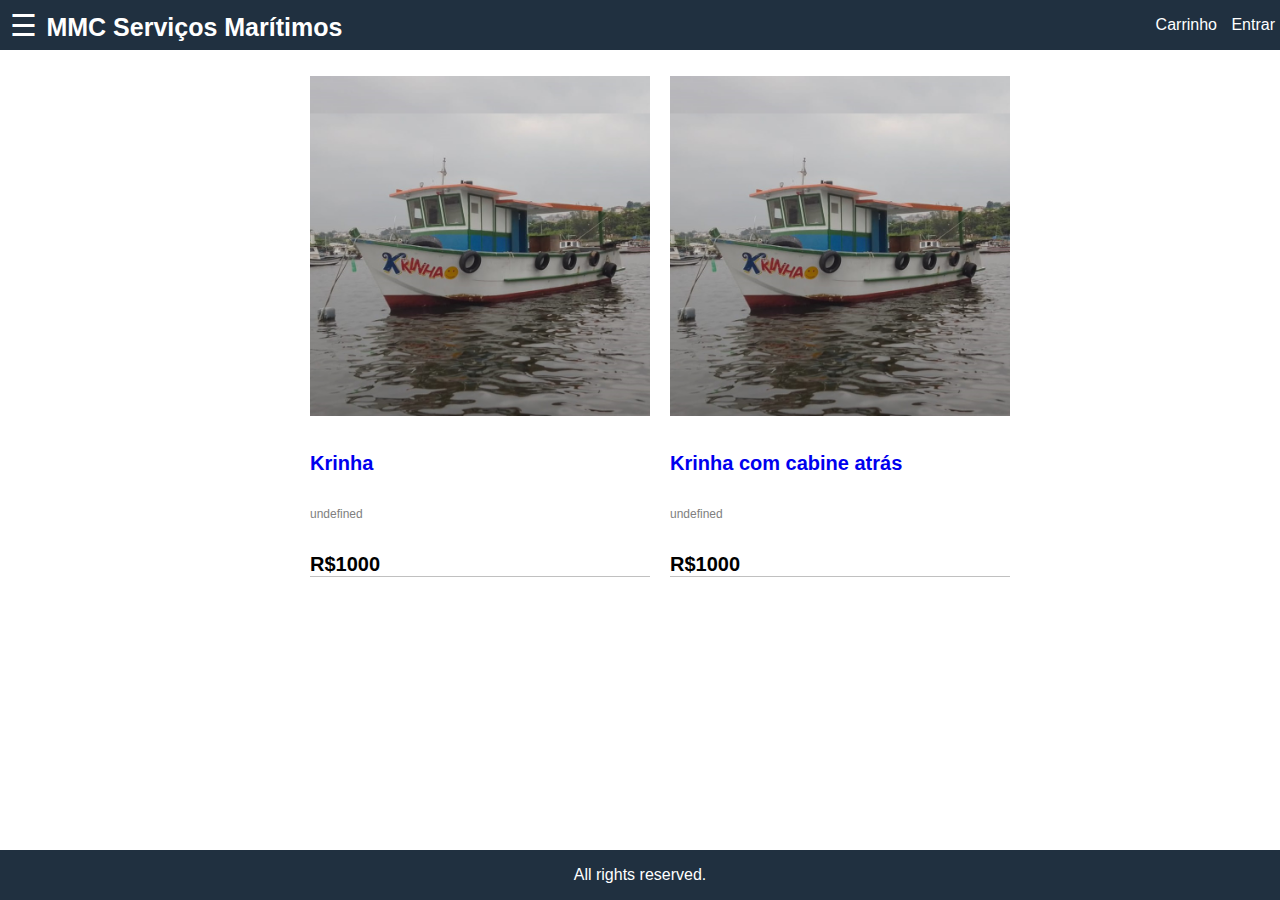
==== index.html @ 479189b3 "title fix" ====
<!DOCTYPE html>
<html lang="pt-BR">
<head>
    <meta charset="UTF-8">
    <meta http-equiv="X-UA-Compatible" content="IE=edge">
    <meta name="viewport" content="width=device-width, initial-scale=1.0">
    <link rel="stylesheet" href="App.css">
    <link rel="stylesheet" href="index.css">
    
    <title>MMC Serviços Marítimos</title>
</head>
<body>
    <script>
        function openMenu() {
        document.querySelector(".sidebar").classList.add("sidebar-open");
      }
    
      function closeMenu(){
        document.querySelector(".sidebar").classList.remove("sidebar-open");
      }
    </script>
    <div class="grid-container">
        <header class="header">
            <div class="brand">
                <button  onclick="openMenu()" class="brand-button">
                    &#9776; 
                </button>
                <a href="index.html">MMC Serviços Marítimos</a>
                
            </div>
    
            <div class="header-links">
                <a href="#">Carrinho</a>
                <a class='spacement-header-links' href="#">Entrar</a>
            </div>
        </header>
        <aside class="sidebar">
            <h3 class="h3-sidebar">Categorias</h3>
            <button class="sidebar-close-button" onclick="closeMenu()">x</button>
            <ul>
                <li>
                    <a href="index.html">Barcos Simples</a>
                </li>
    
                <li>
                    <a href="luxuryBoats.html">Barcos Premmium</a>
                </li>
            </ul>
        </aside>
        <main class="main">
            <div class="content">
         
            
            <ul class="products">
                            
        
                <li>
                  <div class="product">
                  <a href="product1.html">
                  <img class="product-image" src="images/krinha.jpeg" alt="product" />
                  </a>
                      
                      <div class="product-name">
                          <a href="product1.html">Krinha</a>
                          
                      </div>
                      <div class="product-brand">undefined</div>
                      <div class="product-price">R$1000</div>
                  </div>
              </li>
            
              <li>
                <div class="product">
                <a href="product2.html">
                <img class="product-image" src="images/krinha.jpeg" alt="product" />
                </a>
                    
                    <div class="product-name">
                        <a href="product2.html">Krinha com cabine atrás</a>
                        
                    </div>
                    <div class="product-brand">undefined</div>
                    <div class="product-price">R$1000</div>
                </div>
            </li>
        
               
          </ul>
                
            </div>
            
        </main>
        <footer class="footer">
            All rights reserved.
        </footer>
    </div>
</body>
</html>
---- App.css ----
.App {
  text-align: center;
}

.App-logo {
  height: 40vmin;
  pointer-events: none;
}

@media (prefers-reduced-motion: no-preference) {
  .App-logo {
    animation: App-logo-spin infinite 20s linear;
  }
}


.h1-warning {
  display: flex;
  flex-direction: column;
  align-items: center;
  justify-content: center;
}

.App-header {
  background-color: #282c34;
  min-height: 100vh;
  display: flex;
  flex-direction: column;
  align-items: center;
  justify-content: center;
  font-size: calc(10px + 2vmin);
  color: white;
}

.App-link {
  color: #61dafb;
}

@keyframes App-logo-spin {
  from {
    transform: rotate(0deg);
  }
  to {
    transform: rotate(360deg);
  }
}
---- index.css ----
html {
  font-size: 62.5%;
  box-sizing: border-box;

}

body {
  font: 1.6rem Helvetica;
  height: 100vh;
  margin: 0;
}

#root{
  height: 100%;
}

.grid-container {
  display: grid;
  grid-template-areas: 
  "header"
  "main"
  "footer";
  grid-template-columns: 1fr;
  grid-template-rows: 5rem 1fr 5rem;
  height: 100%;
}

.header {
  grid-area: header;
  background-color: #203040;
  color: #fff;
  display: flex;
  justify-content: space-between;
  align-items: center;
  padding: 0.5rem;
}

.brand a{
  color: white;
  font-size: 2.5rem;
  font-weight: bold;
  text-decoration: none;
}

@media screen and (max-width: 500px) {
  .brand a {
    font-size: 1.5rem;
  }
  .header-links a{
    font-size: 1rem;
  }
  .details-image img{
    width: 40rem;
  }
  } 

.header-links a{
  color: #fff;
  text-decoration: none;
}

.header-links a:hover {
  color: #ff8000;
}

.spacement-header-links{
  padding-left: 1rem;
}

.main {
  grid-area: main;
}

.footer {
  grid-area: footer;
  background-color: #203040;
  color: #fff;
  display: flex;
  justify-content: center;
  align-items: center;
}

/* Home Screen */

a {
  text-decoration: none;
}

a:hover{
  color: #ff8000;
}

.products {
  display: flex;
  justify-content: center;
  align-items: center;
  flex-wrap: wrap;

}

.products li {
  list-style-type: none;
  padding: 0;
  flex: 0 1 34rem;
  margin: 1rem;
  height: 50rem;
  border-bottom: .1rem #c0c0c0 solid;
}

.product {
  display: flex;
  flex-direction: column;
  justify-content: space-between;
  height: 100%;

}

.product-name {
  font-size: 2rem;
  font-weight: bold;
}

.product-brand {
  font-size: 1.2rem;
  color: #808080;
}

.product-price {
  font-size: 2rem;
  font-weight: bold;
}

.product-image{
max-width: 34rem;
max-height: 34rem;   
}

.product-rating {
  margin-bottom: 1rem;
}

.brand-button {
  font-size: 3rem;
  padding: 0.5rem;
  background: none;
  border: none;
  color: white;
  cursor: pointer;
}


.sidebar {
  background-color: #f0f0f0;
  position:fixed;
  transform: translateX(-30rem);
  width: 30rem;
  height: 100%;
  /* Trasition for the sidebar opening */
  -webkit-transform: translate3d(-100%, 0px, 0px);
  transform: translate3d(-100%, 0px, 0px);
  visibility: visible;
  transition: all 0.5s ease 0s;
  -webkit-transition: all 0.5s ease 0s;
  
}

.h3-sidebar{
  padding-left: 2rem;
}

.sidebar-open {
  transform: translateX(0);
}

.sidebar-close-button {
  border-radius: 6.0%;
  border: .2rem #000 solid;
  width: 3rem;
  height: 3rem;
  padding: .5rem;
  font-size: 2rem;
  padding-top: 0;
  align-items: center;
  cursor: pointer;
  position: absolute;
  right: .5rem;
  top: 1.5rem;
  transition:filter 0.2s;
  /*transition for the sidebar closing */
  -webkit-transform: translate3d(0px, 0px, 0px);
  transform: translate3d(0px, 0px, 0px);
  visibility: visible;
}
.sidebar-close-button:hover {
  filter: brightness(90%);
  background-color: red;
  color: white;
  border: 0.2rem rgb(177, 2, 2) solid; 
}

.sidebar li{
  list-style-type: none;
}
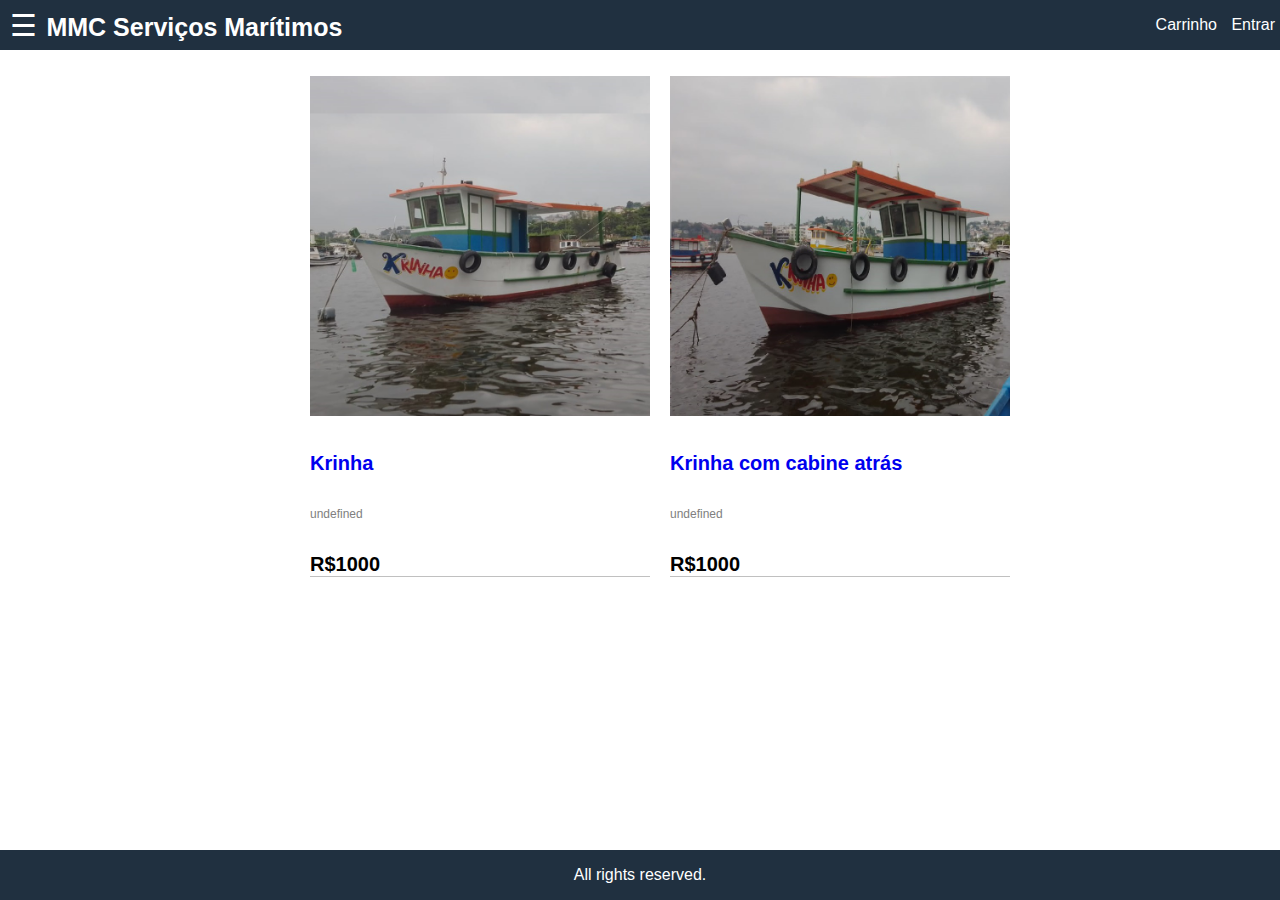
==== commit cd6ee530: "image alteration" ====
--- a/index.html
+++ b/index.html
@@ -57,7 +57,7 @@
                 <li>
                   <div class="product">
                   <a href="product1.html">
-                  <img class="product-image" src="images/krinha.jpeg" alt="product" />
+                  <img class="product-image" src="images/krinha.jpeg" alt="Barco" />
                   </a>
                       
                       <div class="product-name">
@@ -72,7 +72,7 @@
               <li>
                 <div class="product">
                 <a href="product2.html">
-                <img class="product-image" src="images/krinha.jpeg" alt="product" />
+                <img class="product-image" src="images/krinha2.jpeg" alt="Barco" />
                 </a>
                     
                     <div class="product-name">
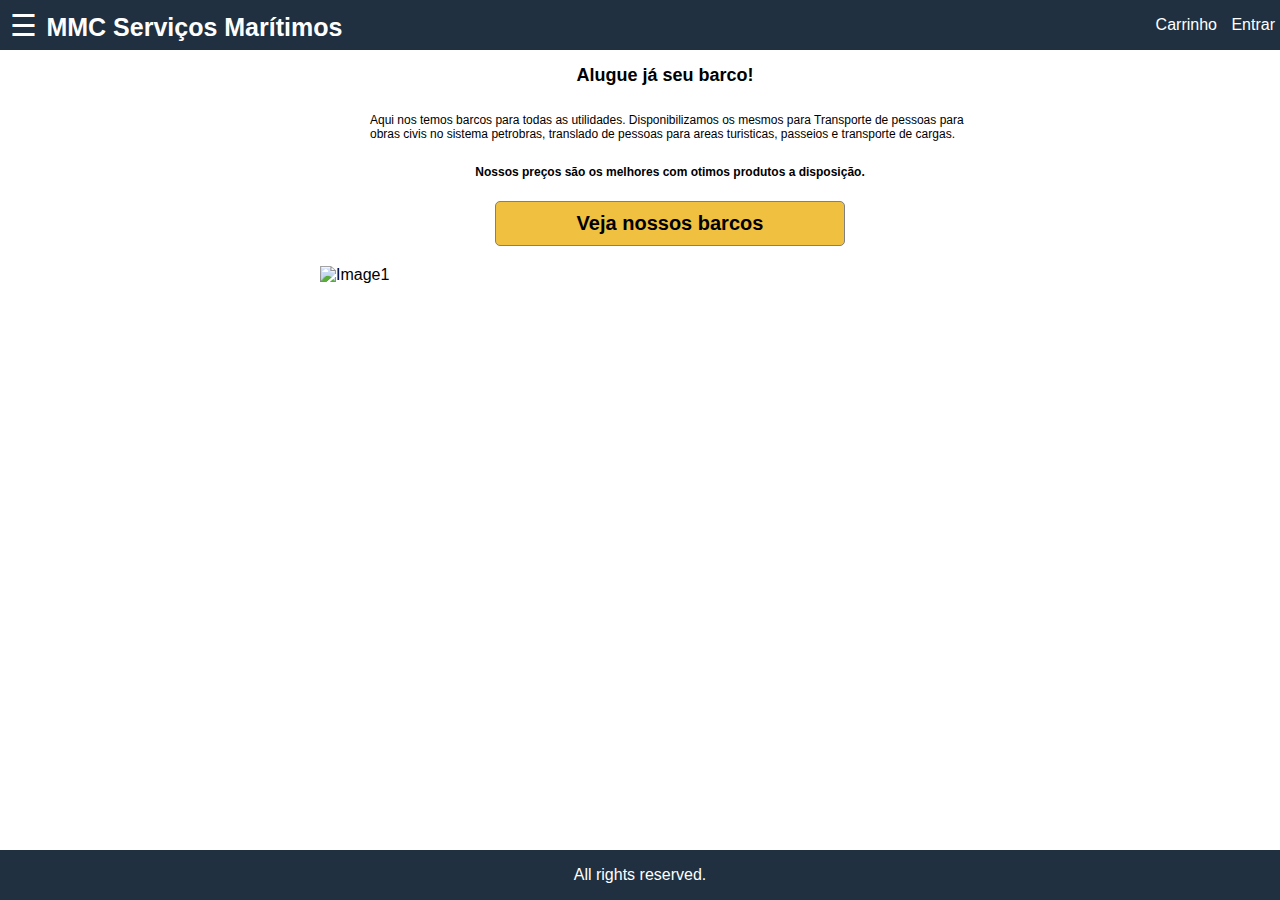
==== commit 0391012d: "more general changes" ====
--- a/index.html
+++ b/index.html
@@ -6,6 +6,8 @@
     <meta name="viewport" content="width=device-width, initial-scale=1.0">
     <link rel="stylesheet" href="App.css">
     <link rel="stylesheet" href="index.css">
+    <link rel="stylesheet" href="slider.css">
+    <link rel="stylesheet" href="product.css">
     
     <title>MMC Serviços Marítimos</title>
 </head>
@@ -30,7 +32,7 @@
             </div>
     
             <div class="header-links">
-                <a href="#">Carrinho</a>
+                <a href="cart.html">Carrinho</a>
                 <a class='spacement-header-links' href="#">Entrar</a>
             </div>
         </header>
@@ -39,7 +41,7 @@
             <button class="sidebar-close-button" onclick="closeMenu()">x</button>
             <ul>
                 <li>
-                    <a href="index.html">Barcos Simples</a>
+                    <a href="simpleBoats.html">Barcos Simples</a>
                 </li>
     
                 <li>
@@ -49,9 +51,33 @@
         </aside>
         <main class="main">
             <div class="content">
-         
+                <div class="banner">
+                    <h2 class="h2-home">Alugue já seu barco!</h2>
+
+                    <p class="p1-home">Aqui nos temos barcos para todas as utilidades. Disponibilizamos os mesmos para
+                        Transporte de pessoas para obras civis no sistema petrobras, translado de pessoas para areas turisticas,
+                        passeios e transporte de cargas. 
+                    </p>
+    
+                    <p class="p2-home">
+                      <strong>Nossos preços são os melhores com otimos produtos a disposição.</strong>  
+                    </p>
+                    <br>
+                    <a href="simpleBoats.html">
+                    <button class="button" style="width: 350px; font-size: 20px; font-weight: bold; margin-top: 10px ;">Veja nossos barcos</button>
+                    </a>               
+                </div>
+                <div id="slider">
+                    <img class="selected" src="https://t3.ftcdn.net/jpg/03/09/83/04/240_F_309830491_CF56jCzDvZtMlyCEXRp2FRTVg23AW5mY.jpg" alt="Image1">
+                    <img src="https://cdn.pixabay.com/photo/2015/10/30/20/13/boat-1014711_960_720.jpg" alt="Image2">
+                    <img src="https://as1.ftcdn.net/v2/jpg/03/80/28/28/1000_F_380282819_bjauC6fkUfVQN6EFxVyzpkiiZcdVZFC1.jpg" alt="Image3">
+                    <img src="https://as1.ftcdn.net/v2/jpg/02/68/62/06/1000_F_268620695_zjwPQidh7ZvCIk5FPaVwDDrHLUYdN2sC.jpg" alt="Image4">
+                </div>
+               
+
+                <script src="script.js"></script>
             
-            <ul class="products">
+          <!--  <ul class="products">
                             
         
                 <li>
@@ -85,7 +111,7 @@
             </li>
         
                
-          </ul>
+          </ul> -->
                 
             </div>
             
--- a/index.css
+++ b/index.css
@@ -13,6 +13,67 @@
 #root{
   height: 100%;
 }
+
+@media screen and (max-width: 500px) {
+  .brand a {
+    font-size: 1rem;
+  }
+  .header-links a{
+    font-size: 1rem;
+  }
+  .details-image img{
+    width: 40rem;
+  }
+
+  .banner {
+    font-size: 10px;
+    max-width: 300px;
+    display: flex;
+    flex-wrap: wrap;
+    align-items: center;
+    width: 30%;
+    margin-left: -600px;
+  }
+
+  .h2-home {
+    margin-left: -160px;
+  }
+
+   #slider img{
+     width: 90%;
+        margin-left: -350px;
+    }
+    .button {
+      width: 250px;
+      font-size: 20px;
+      font-weight: bold;
+      margin-top: 20px;
+    }
+  } 
+
+  @media screen and (min-width: 501px) {
+    .banner {
+      font-size: 12px;
+      max-width: 300px;
+      display: flex;
+      flex-wrap: wrap;
+      align-items: center;
+      width: 30%;
+      margin-left: -300px;
+    }
+  
+    .h2-home {
+      margin-left: -150px;
+    }
+  
+     #slider {
+       padding-top: 70px;
+          margin-left: -270px;
+          width: -200px;
+      }
+  }
+
+  
 
 .grid-container {
   display: grid;
@@ -42,17 +103,7 @@
   text-decoration: none;
 }
 
-@media screen and (max-width: 500px) {
-  .brand a {
-    font-size: 1.5rem;
-  }
-  .header-links a{
-    font-size: 1rem;
-  }
-  .details-image img{
-    width: 40rem;
-  }
-  } 
+
 
 .header-links a{
   color: #fff;
@@ -112,6 +163,19 @@
   flex-direction: column;
   justify-content: space-between;
   height: 100%;
+
+}
+
+.warning{
+  display: flex;
+  flex-direction: column;
+  justify-content:center;
+  height: 100%;
+
+}
+
+.warning img{
+  padding-left: 450px;
 
 }
 
@@ -201,3 +265,29 @@
 .sidebar li{
   list-style-type: none;
 }
+
+.paymentScreen {
+  display: flex;
+  justify-content: center;
+  align-items: center;
+  flex-wrap: wrap;
+
+}
+
+.paymentCSS {
+  padding-right: 100px;
+}
+
+.banner {
+  width: 70%;
+  max-width: 600px;
+  justify-content: center;
+  align-items: center;
+  padding-left: 670px;
+
+}
+
+.h2-home {
+  padding-left: 140px;
+}
+
--- a/slider.css
+++ b/slider.css
@@ -0,0 +1,33 @@
+body {
+    justify-content: center;
+    align-items: center;
+}
+
+#slider {
+    width: 80%;
+    max-width: 500px;
+    height: 25vw;
+    max-height: 250px;
+    padding-left: 270px;
+    padding-top: 20px;
+    margin-left: 50px;
+    position: relative;
+}
+
+#slider img{
+    opacity: 0;
+
+    position: absolute;
+
+    width: 100%;
+    height: 100%;
+
+    object-fit: cover;
+
+    transition: opacity 800ms;
+}
+
+#slider img.selected { 
+    opacity: 1;
+}
+
--- a/product.css
+++ b/product.css
@@ -0,0 +1,67 @@
+.details {
+    display: flex;
+    justify-content: space-between;
+    align-items: flex-start;
+    flex-wrap: wrap;
+    padding: 1rem;
+}
+
+.details-image {
+    flex: 2 1 60rem;
+}
+
+.details-image img {
+    max-width: 60rem;
+    widows: 100%;
+}
+
+.details-info {
+    flex: 1 1 30rem;
+}
+
+.details-action {
+    flex: 1 1 30rem;
+}
+
+.details-info ul, .details-action ul {
+    list-style-type: none;
+    padding: 0;   
+}
+
+.details-info li, .details-action li {
+    margin-bottom: 1rem;
+}
+
+.back-to-result {
+    padding: 1rem;
+}
+
+.details-action {
+    border: .1rem #808080 solid;
+    border-radius: 0.5rem;
+    background-color: #f8f8f8;
+    padding: 1rem;
+    margin-right: 0.3rem;
+}
+
+.details-action ul li:last-child {
+     display: flex;
+     flex-direction: column;
+} 
+
+.button {
+    padding: 1rem;
+    border: .1rem #808080 solid;
+    border-radius: 0.5rem;
+    cursor: pointer;
+    background-color: #f0c040;
+    transition: filter 0.2s;
+}
+
+.button:hover{
+    border: .1rem #408080 solid;
+    filter: brightness(90%);
+}
+
+
+
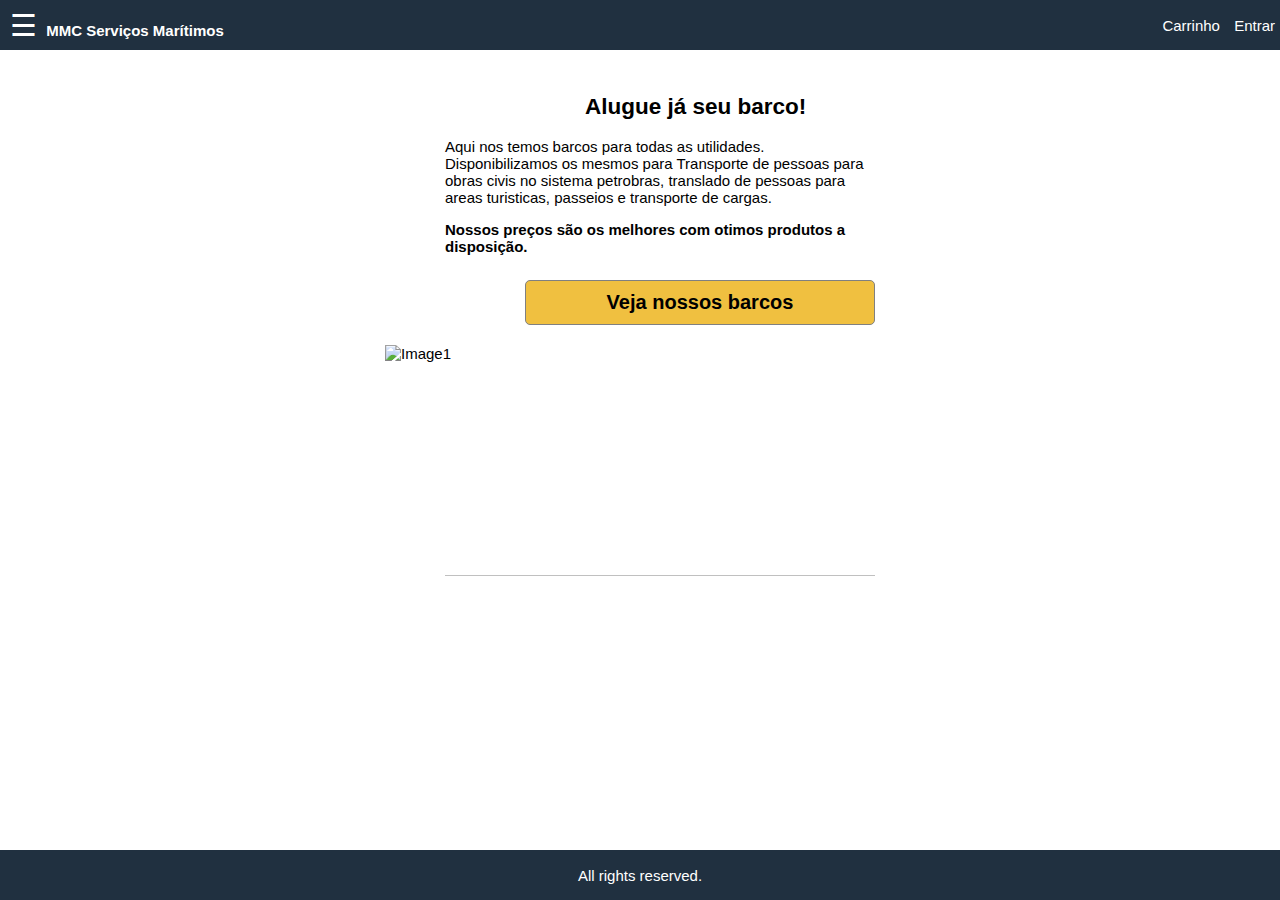
==== commit 6e4a265d: "same stuff" ====
--- a/index.html
+++ b/index.html
@@ -7,7 +7,6 @@
     <link rel="stylesheet" href="App.css">
     <link rel="stylesheet" href="index.css">
     <link rel="stylesheet" href="slider.css">
-    <link rel="stylesheet" href="product.css">
     
     <title>MMC Serviços Marítimos</title>
 </head>
@@ -27,7 +26,7 @@
                 <button  onclick="openMenu()" class="brand-button">
                     &#9776; 
                 </button>
-                <a href="index.html">MMC Serviços Marítimos</a>
+                <a href="index.html" class="link-brand">MMC Serviços Marítimos</a>
                 
             </div>
     
@@ -51,31 +50,66 @@
         </aside>
         <main class="main">
             <div class="content">
-                <div class="banner">
-                    <h2 class="h2-home">Alugue já seu barco!</h2>
+                <ul class="products">
+                   <!-- <div class="banner"> -->
+                    <li>
+                        <h2 class="h2-home">Alugue já seu barco!</h2>
+                    
+                    
+                        <p class="p1-home">Aqui nos temos barcos para todas as utilidades. Disponibilizamos os mesmos para
+                            Transporte de pessoas para obras civis no sistema petrobras, translado de pessoas para areas turisticas,
+                            passeios e transporte de cargas. 
+                        </p>
+                    
+                    
+                        <p class="p2-home">
+                            <strong>Nossos preços são os melhores com otimos produtos a disposição.</strong>  
+                          </p>
+                    
+                    
+                        <a href="simpleBoats.html">
+                            <button class="button" style="width: 350px; font-size: 20px; font-weight: bold; margin-top: 10px ;">Veja nossos barcos</button>
+                            </a>  
 
-                    <p class="p1-home">Aqui nos temos barcos para todas as utilidades. Disponibilizamos os mesmos para
-                        Transporte de pessoas para obras civis no sistema petrobras, translado de pessoas para areas turisticas,
-                        passeios e transporte de cargas. 
-                    </p>
+                            <div id="slider">
+                                <img class="selected" src="https://t3.ftcdn.net/jpg/03/09/83/04/240_F_309830491_CF56jCzDvZtMlyCEXRp2FRTVg23AW5mY.jpg" alt="Image1">
+                                <img src="https://cdn.pixabay.com/photo/2015/10/30/20/13/boat-1014711_960_720.jpg" alt="Image2">
+                                <img src="https://as1.ftcdn.net/v2/jpg/03/80/28/28/1000_F_380282819_bjauC6fkUfVQN6EFxVyzpkiiZcdVZFC1.jpg" alt="Image3">
+                                <img src="https://as1.ftcdn.net/v2/jpg/02/68/62/06/1000_F_268620695_zjwPQidh7ZvCIk5FPaVwDDrHLUYdN2sC.jpg" alt="Image4">
+                            </div>
+                           
+            
+                            <script src="script.js"></script> 
+                    </li>
+              <!--  </div>-->
+                </ul>
+                  <!--   <div class="content">
+                        <h2 class="h2-home">Alugue já seu barco!</h2>
     
-                    <p class="p2-home">
-                      <strong>Nossos preços são os melhores com otimos produtos a disposição.</strong>  
-                    </p>
-                    <br>
-                    <a href="simpleBoats.html">
-                    <button class="button" style="width: 350px; font-size: 20px; font-weight: bold; margin-top: 10px ;">Veja nossos barcos</button>
-                    </a>               
-                </div>
-                <div id="slider">
-                    <img class="selected" src="https://t3.ftcdn.net/jpg/03/09/83/04/240_F_309830491_CF56jCzDvZtMlyCEXRp2FRTVg23AW5mY.jpg" alt="Image1">
-                    <img src="https://cdn.pixabay.com/photo/2015/10/30/20/13/boat-1014711_960_720.jpg" alt="Image2">
-                    <img src="https://as1.ftcdn.net/v2/jpg/03/80/28/28/1000_F_380282819_bjauC6fkUfVQN6EFxVyzpkiiZcdVZFC1.jpg" alt="Image3">
-                    <img src="https://as1.ftcdn.net/v2/jpg/02/68/62/06/1000_F_268620695_zjwPQidh7ZvCIk5FPaVwDDrHLUYdN2sC.jpg" alt="Image4">
-                </div>
+                        <p class="p1-home">Aqui nos temos barcos para todas as utilidades. Disponibilizamos os mesmos para
+                            Transporte de pessoas para obras civis no sistema petrobras, translado de pessoas para areas turisticas,
+                            passeios e transporte de cargas. 
+                        </p>
+        
+                        <p class="p2-home">
+                          <strong>Nossos preços são os melhores com otimos produtos a disposição.</strong>  
+                        </p>
+                        <br>
+                        <a href="simpleBoats.html">
+                        <button class="button" style="width: 350px; font-size: 20px; font-weight: bold; margin-top: 10px ;">Veja nossos barcos</button>
+                        </a>               
+                    </div>
+                    <div id="slider">
+                        <img class="selected" src="https://t3.ftcdn.net/jpg/03/09/83/04/240_F_309830491_CF56jCzDvZtMlyCEXRp2FRTVg23AW5mY.jpg" alt="Image1">
+                        <img src="https://cdn.pixabay.com/photo/2015/10/30/20/13/boat-1014711_960_720.jpg" alt="Image2">
+                        <img src="https://as1.ftcdn.net/v2/jpg/03/80/28/28/1000_F_380282819_bjauC6fkUfVQN6EFxVyzpkiiZcdVZFC1.jpg" alt="Image3">
+                        <img src="https://as1.ftcdn.net/v2/jpg/02/68/62/06/1000_F_268620695_zjwPQidh7ZvCIk5FPaVwDDrHLUYdN2sC.jpg" alt="Image4">
+                    </div>
+                   
+    
+                    <script src="script.js"></script>  -->
+                
                
-
-                <script src="script.js"></script>
             
           <!--  <ul class="products">
                             
--- a/index.css
+++ b/index.css
@@ -5,7 +5,7 @@
 }
 
 body {
-  font: 1.6rem Helvetica;
+  font: 1.5rem Helvetica;
   height: 100vh;
   margin: 0;
 }
@@ -14,10 +14,11 @@
   height: 100%;
 }
 
-@media screen and (max-width: 500px) {
-  .brand a {
-    font-size: 1rem;
-  }
+@media screen and (max-width: 500px) and (min-width: 100px) {
+ .link-brand {
+   font-size: 10px;
+   
+ }
   .header-links a{
     font-size: 1rem;
   }
@@ -26,7 +27,7 @@
   }
 
   .banner {
-    font-size: 10px;
+    font-size: -10px;
     max-width: 300px;
     display: flex;
     flex-wrap: wrap;
@@ -40,8 +41,8 @@
   }
 
    #slider img{
-     width: 90%;
-        margin-left: -350px;
+     width:20%;
+        margin-left: -300px;
     }
     .button {
       width: 250px;
@@ -53,17 +54,19 @@
 
   @media screen and (min-width: 501px) {
     .banner {
-      font-size: 12px;
-      max-width: 300px;
-      display: flex;
-      flex-wrap: wrap;
-      align-items: center;
-      width: 30%;
-      margin-left: -300px;
+      width: 70%;
+  max-width: 600px;
+  justify-content: center;
+  align-items: center;
+  padding-left: 400px;
+    }
+
+    .button {
+      margin-left: 80px;
     }
   
     .h2-home {
-      margin-left: -150px;
+      margin-left: 0px;
     }
   
      #slider {
@@ -72,6 +75,21 @@
           width: -200px;
       }
   }
+
+  .button {
+    padding: 1rem;
+    border: .1rem #808080 solid;
+    border-radius: 0.5rem;
+    cursor: pointer;
+    background-color: #f0c040;
+    transition: filter 0.2s;
+}
+
+.button:hover{
+    border: .1rem #408080 solid;
+    filter: brightness(90%);
+}
+
 
   
 
@@ -98,7 +116,7 @@
 
 .brand a{
   color: white;
-  font-size: 2.5rem;
+  font-size: 1.5rem;
   font-weight: bold;
   text-decoration: none;
 }
@@ -283,7 +301,7 @@
   max-width: 600px;
   justify-content: center;
   align-items: center;
-  padding-left: 670px;
+  padding-left: 400px;
 
 }
 
--- a/slider.css
+++ b/slider.css
@@ -4,13 +4,13 @@
 }
 
 #slider {
-    width: 80%;
-    max-width: 500px;
-    height: 25vw;
+    width: 70%;
+    max-width: 300px;
+    height: 15vw;
     max-height: 250px;
-    padding-left: 270px;
+    padding-left: 210px;
     padding-top: 20px;
-    margin-left: 50px;
+
     position: relative;
 }
 
@@ -31,3 +31,8 @@
     opacity: 1;
 }
 
+@media screen and (max-width: 500px) {
+    #slider {
+        
+    }
+}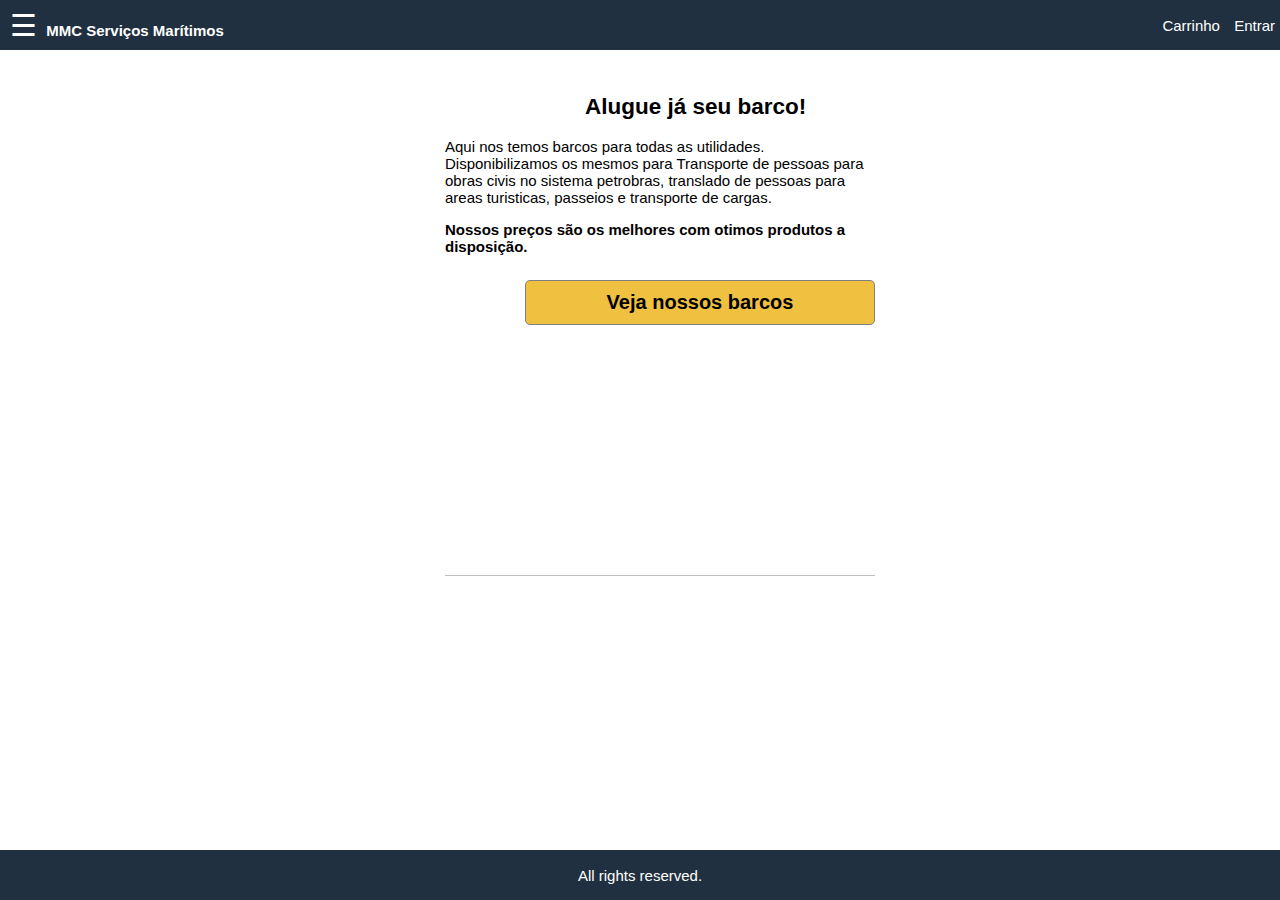
==== commit 3e18811e: "same stuff" ====
--- a/index.html
+++ b/index.html
@@ -71,7 +71,7 @@
                             <button class="button" style="width: 350px; font-size: 20px; font-weight: bold; margin-top: 10px ;">Veja nossos barcos</button>
                             </a>  
 
-                            <div id="slider">
+                     <!--       <div id="slider">
                                 <img class="selected" src="https://t3.ftcdn.net/jpg/03/09/83/04/240_F_309830491_CF56jCzDvZtMlyCEXRp2FRTVg23AW5mY.jpg" alt="Image1">
                                 <img src="https://cdn.pixabay.com/photo/2015/10/30/20/13/boat-1014711_960_720.jpg" alt="Image2">
                                 <img src="https://as1.ftcdn.net/v2/jpg/03/80/28/28/1000_F_380282819_bjauC6fkUfVQN6EFxVyzpkiiZcdVZFC1.jpg" alt="Image3">
@@ -79,7 +79,7 @@
                             </div>
                            
             
-                            <script src="script.js"></script> 
+                            <script src="script.js"></script>  -->
                     </li>
               <!--  </div>-->
                 </ul>
--- a/index.css
+++ b/index.css
@@ -49,13 +49,14 @@
       font-size: 20px;
       font-weight: bold;
       margin-top: 20px;
+      text-decoration: none;
     }
   } 
 
   @media screen and (min-width: 501px) {
     .banner {
       width: 70%;
-  max-width: 600px;
+  max-width: 700px;
   justify-content: center;
   align-items: center;
   padding-left: 400px;
@@ -63,7 +64,18 @@
 
     .button {
       margin-left: 80px;
-    }
+      padding: 1rem;
+    border: .1rem #808080 solid;
+    border-radius: 0.5rem;
+    cursor: pointer;
+    background-color: #f0c040;
+    transition: filter 0.2s;
+    }
+
+    .button:hover{
+      border: .1rem #408080 solid;
+      filter: brightness(90%);
+  }
   
     .h2-home {
       margin-left: 0px;
@@ -71,7 +83,7 @@
   
      #slider {
        padding-top: 70px;
-          margin-left: -270px;
+          margin-left: -570px;
           width: -200px;
       }
   }
--- a/slider.css
+++ b/slider.css
@@ -5,10 +5,10 @@
 
 #slider {
     width: 70%;
-    max-width: 300px;
+    max-width: 600px;
     height: 15vw;
     max-height: 250px;
-    padding-left: 210px;
+    padding-left: 110px;
     padding-top: 20px;
 
     position: relative;
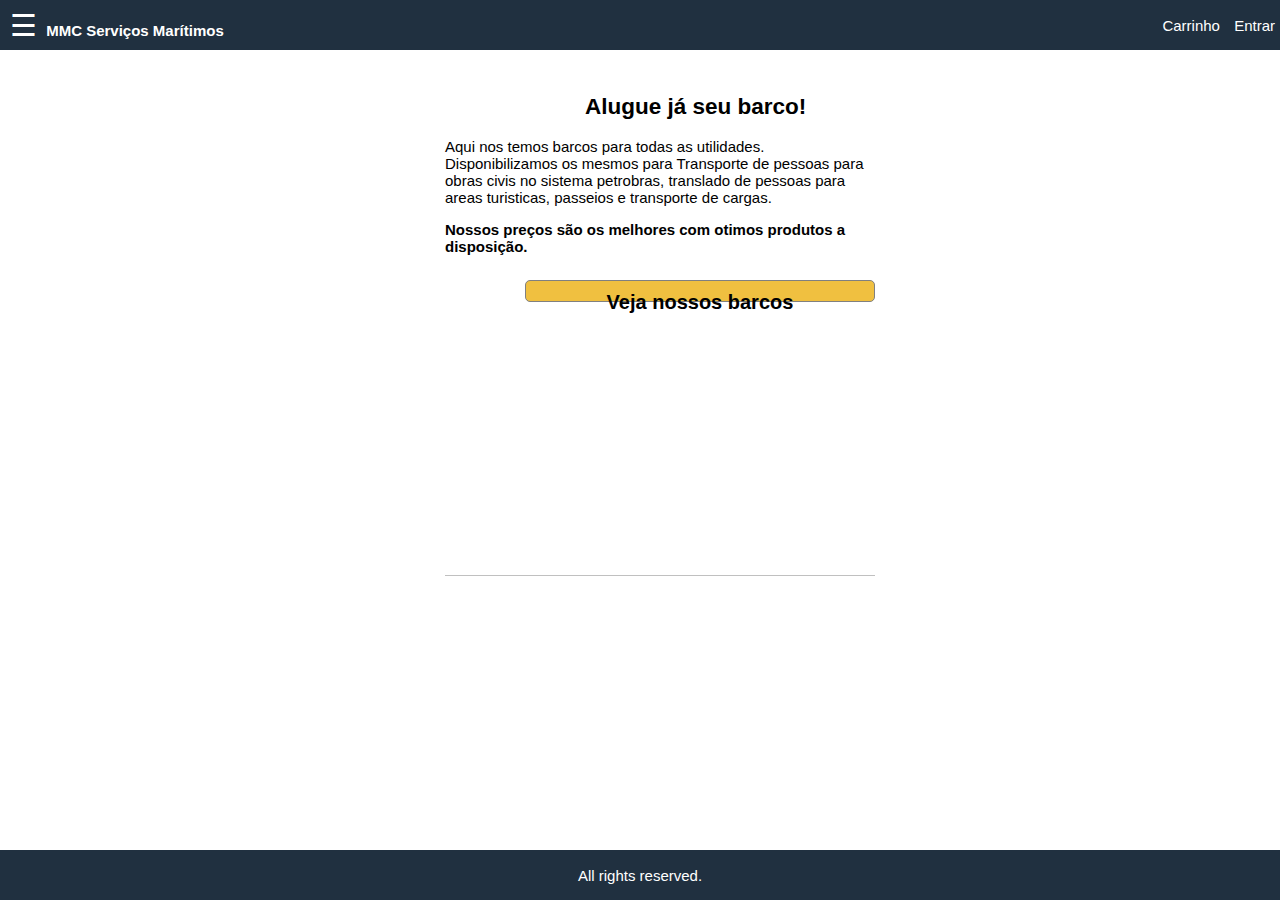
==== commit faa4e87d: "same stuff" ====
--- a/index.html
+++ b/index.html
@@ -68,7 +68,7 @@
                     
                     
                         <a href="simpleBoats.html">
-                            <button class="button" style="width: 350px; font-size: 20px; font-weight: bold; margin-top: 10px ;">Veja nossos barcos</button>
+                            <button class="button" style="width: 350px; font-size: 20px; font-weight: bold; margin-top: 10px ;background-color: #f0c040;border: .1rem #808080 solid;border-radius: 0.5rem;border: .1rem #808080 solid; height: 15px;">Veja nossos barcos</button>
                             </a>  
 
                      <!--       <div id="slider">
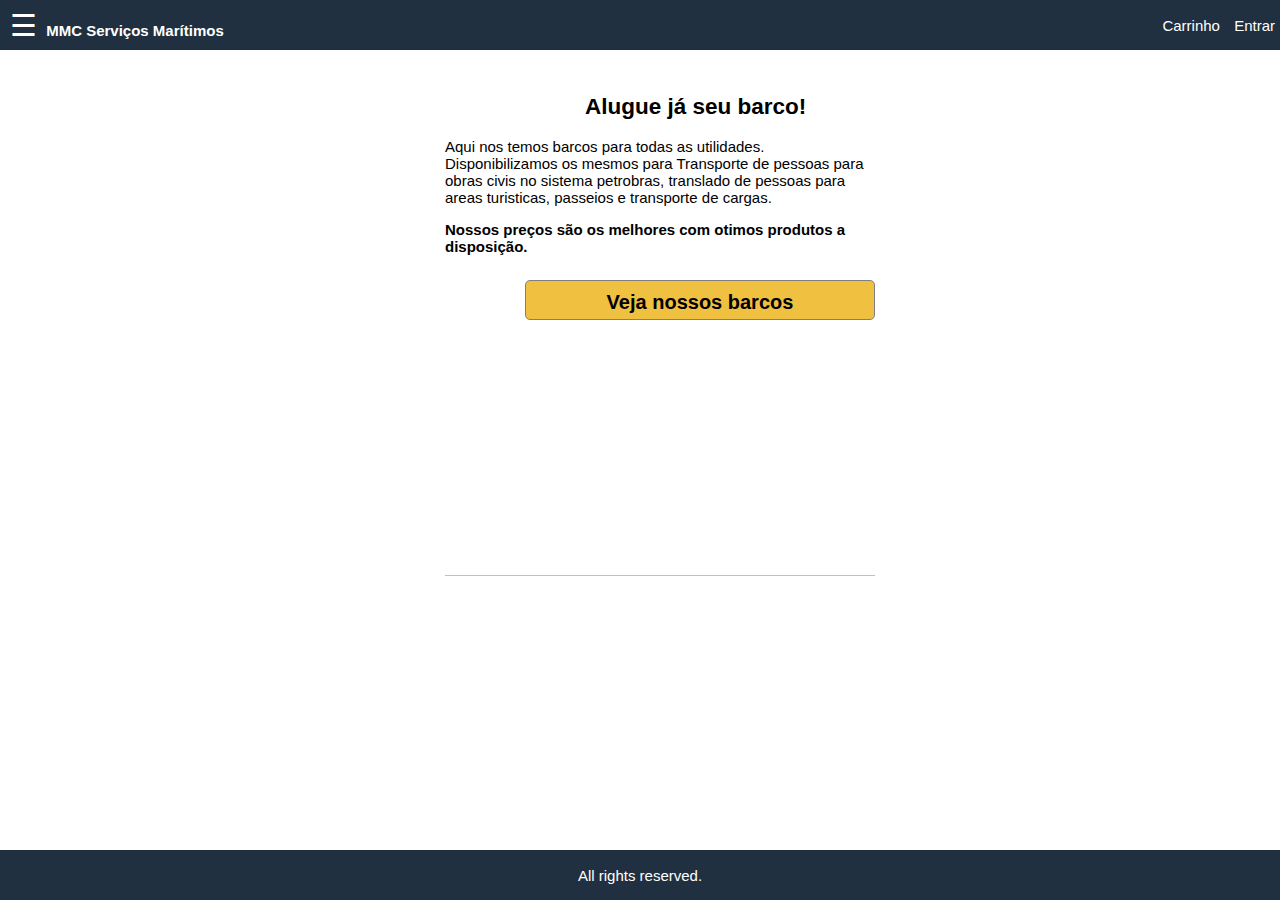
==== commit 891a8dea: "same stuff" ====
--- a/index.html
+++ b/index.html
@@ -68,7 +68,7 @@
                     
                     
                         <a href="simpleBoats.html">
-                            <button class="button" style="width: 350px; font-size: 20px; font-weight: bold; margin-top: 10px ;background-color: #f0c040;border: .1rem #808080 solid;border-radius: 0.5rem;border: .1rem #808080 solid; height: 15px;">Veja nossos barcos</button>
+                            <button class="button" style="width: 350px; font-size: 20px; font-weight: bold; margin-top: 10px ;background-color: #f0c040;border: .1rem #808080 solid;border-radius: 0.5rem;border: .1rem #808080 solid; height: 40px;">Veja nossos barcos</button>
                             </a>  
 
                      <!--       <div id="slider">
